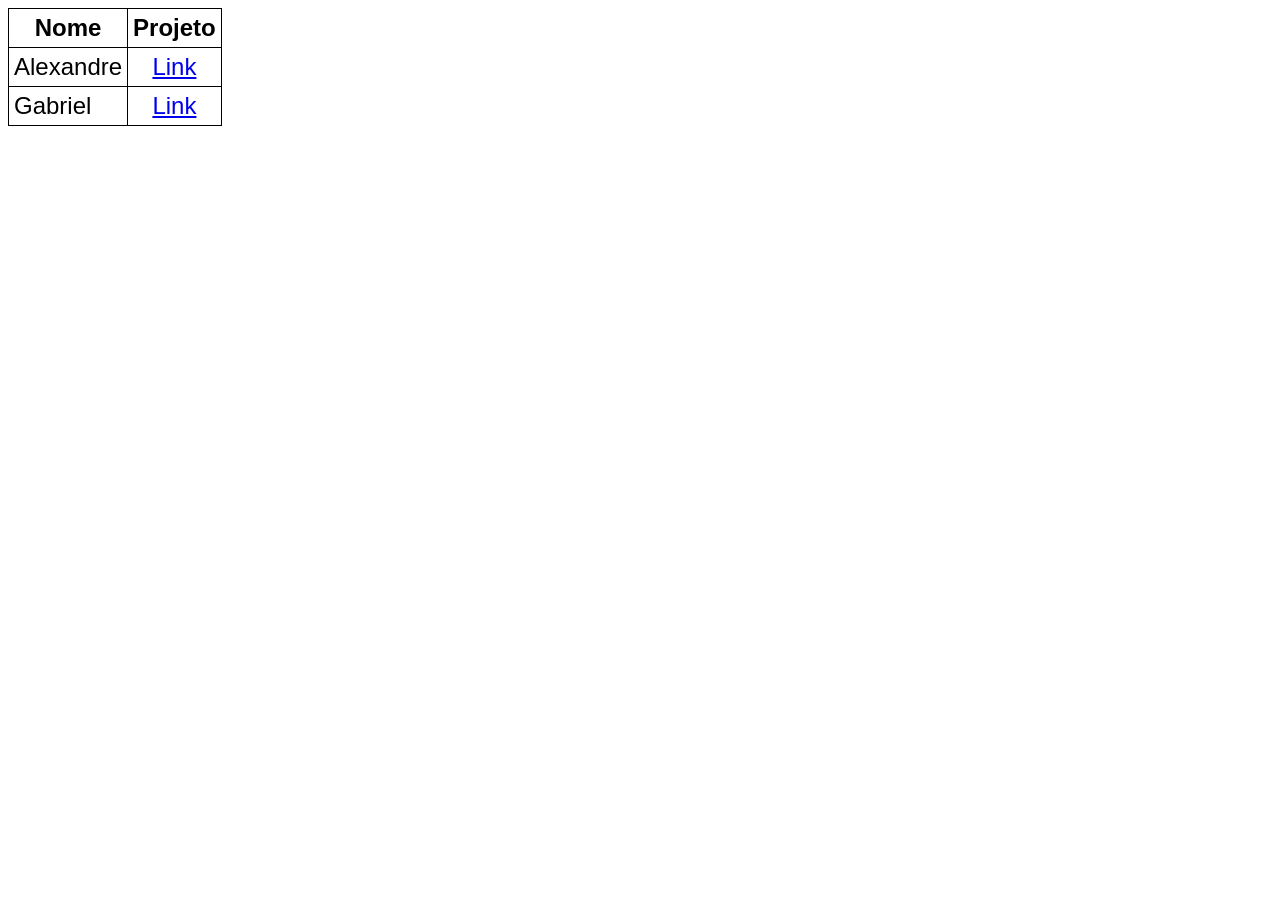
==== index.htm @ aee7190b "htm2" ====
<!DOCTYPE html>
<html>
<head>
    <meta charset="utf-8" />
    <meta http-equiv="X-UA-Compatible" content="IE=edge">
    <title>Page Title</title>
    <meta name="viewport" content="width=device-width, initial-scale=1">
    <link rel="stylesheet" type="text/css" media="screen" href="main.css" />
    <script src="main.js"></script>
</head>
<body>
    <table border="1" >
        <tr>
          <th class="cabecalho">Nome</th>
          <th class="cabecalho">Projeto</th> 
        </tr>
        <tr>
          <td class="nome">Alexandre </td>
          <td class="link"><a href="AC_1_Tecweb/Alexandre/index.htm" >Link</a></td> 
        </tr>
        <tr>
          <td class="nome">Gabriel</td>
          <td class="link"><a href="AC_1_Tecweb/Gabriel/index.htm" >Link</a></td> 
        </tr>
      </table>
      
</body>
</html>
---- main.css ----
table {
    border-collapse: collapse;
    position: 50%;
    font-size: 3ch;
    font-family: sans-serif;
    
  }
  
  table, th, td {
    border: 1px solid black;
  }


  th,td{

    padding: 1px;
}
.link{

    text-align: center;

}

.nome{

    padding: 5px;
    text-align: left;

}

.cabecalho{


    padding: 5px;
}
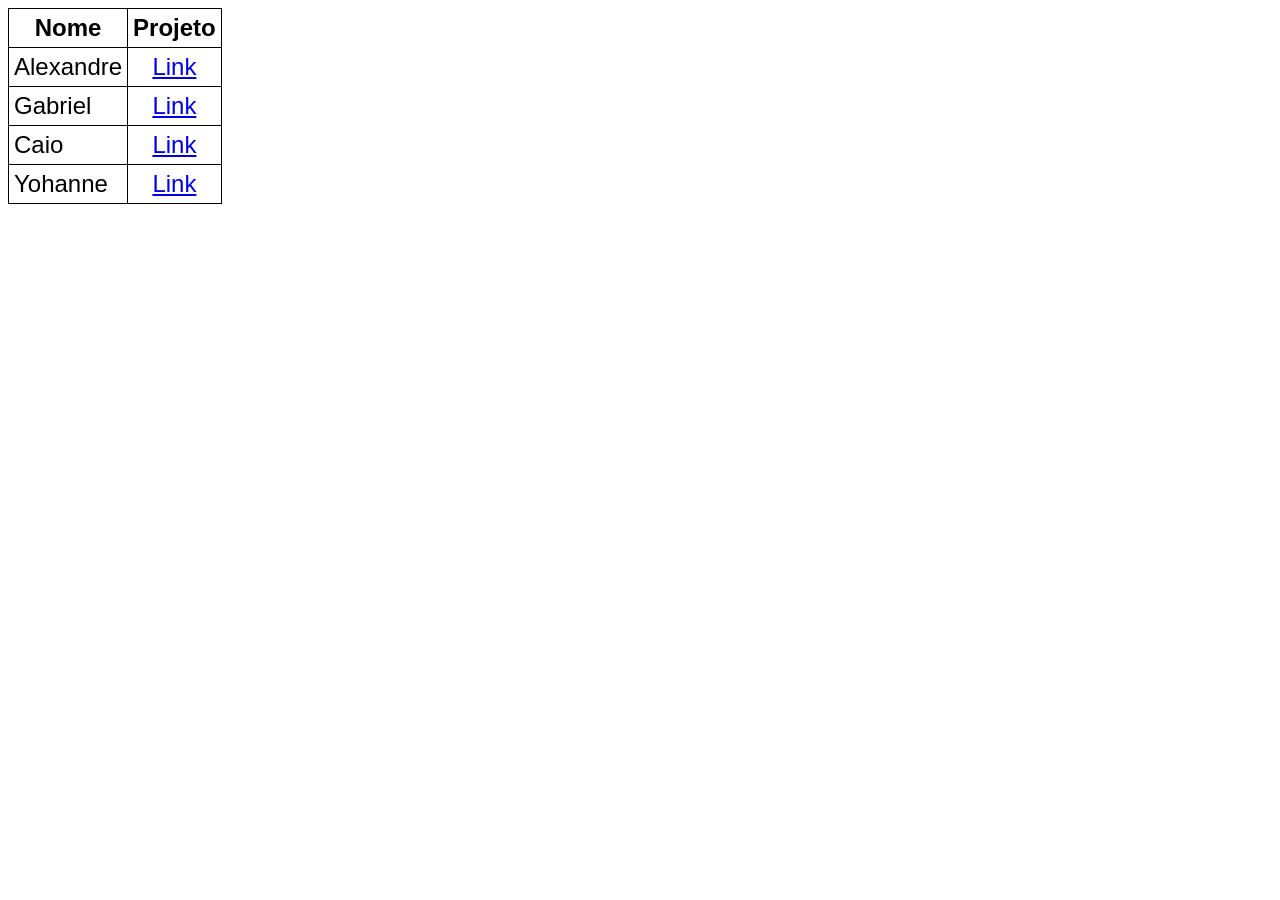
==== commit 697139f1: "att user" ====
--- a/index.htm
+++ b/index.htm
@@ -9,7 +9,7 @@
     <script src="main.js"></script>
 </head>
 <body>
-    <table border="1" >
+    <table border="1">
         <tr>
           <th class="cabecalho">Nome</th>
           <th class="cabecalho">Projeto</th> 
@@ -22,6 +22,17 @@
           <td class="nome">Gabriel</td>
           <td class="link"><a href="AC_1_Tecweb/Gabriel/index.htm" >Link</a></td> 
         </tr>
+        <tr>
+            <td class="nome">Caio</td>
+            <td class="link"><a href="AC_1_Tecweb/Caio/index.htm" >Link</a></td> 
+        </tr>
+        <tr>
+            <td class="nome">Yohanne</td>
+            <td class="link"><a href="AC_1_Tecweb/Yohanne/index.htm" >Link</a></td> 
+        </tr>
+
+
+        </tr>
       </table>
       
 </body>
